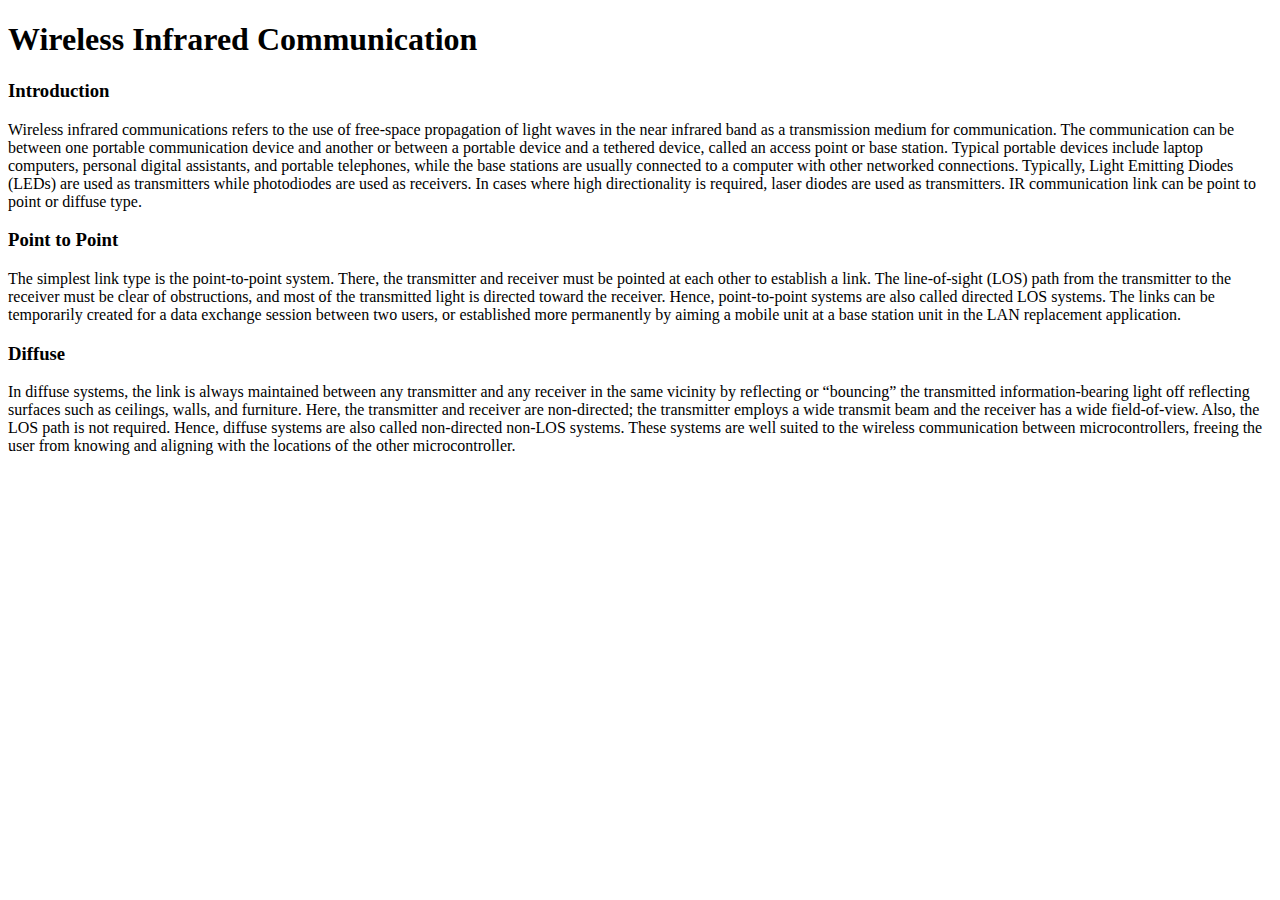
==== module2/index.html @ 2deb713e "Module 2 assignment - basic structure added" ====
<!DOCTYPE html>
<html>
<head>
	<title>Assignment solution for Module 2</title>
</head>
<body>
<h1>Wireless Infrared Communication</h1>
<section>
	<h3>Introduction</h3>
	<p>
		Wireless infrared communications refers to the use of free-space propagation of light waves in the near infrared band as a transmission medium for communication. The communication can be between one portable communication device and another or between a portable device and a tethered device, called an access point or base station. Typical portable devices include laptop computers, personal digital assistants, and portable telephones, while the base stations are usually connected to a computer with other networked connections. Typically, Light Emitting Diodes (LEDs) are used as transmitters while photodiodes are used as receivers. In cases where high directionality is required, laser diodes are used as transmitters. IR communication link can be point to point or diffuse type.
	</p>
</section>
<section>
	<h3>Point to Point</h3>
	<p>
		The simplest link type is the point-to-point system. There, the transmitter and receiver must be pointed at each other to establish a link. The line-of-sight (LOS) path from the transmitter to the receiver must be clear of obstructions, and most of the transmitted light is directed toward the receiver. Hence, point-to-point systems are also called directed LOS systems. The links can be temporarily created for a data exchange session between two users, or established more permanently by aiming a mobile unit at a base station unit in the LAN replacement application.	
	</p>
</section>
<section>
	<h3>Diffuse</h3>
	<p>
		In diffuse systems, the link is always maintained between any transmitter and any receiver in the same vicinity by reflecting or “bouncing” the transmitted information-bearing light off reflecting surfaces such as ceilings, walls, and furniture. Here, the transmitter and receiver are non-directed; the transmitter employs a wide transmit beam and the receiver has a wide field-of-view. Also, the LOS path is not required. Hence, diffuse systems are also called non-directed non-LOS systems. These systems are well suited to the wireless communication between microcontrollers, freeing the user from knowing and aligning with the locations of the other microcontroller.
	</p>
</section>
</body>
</html>
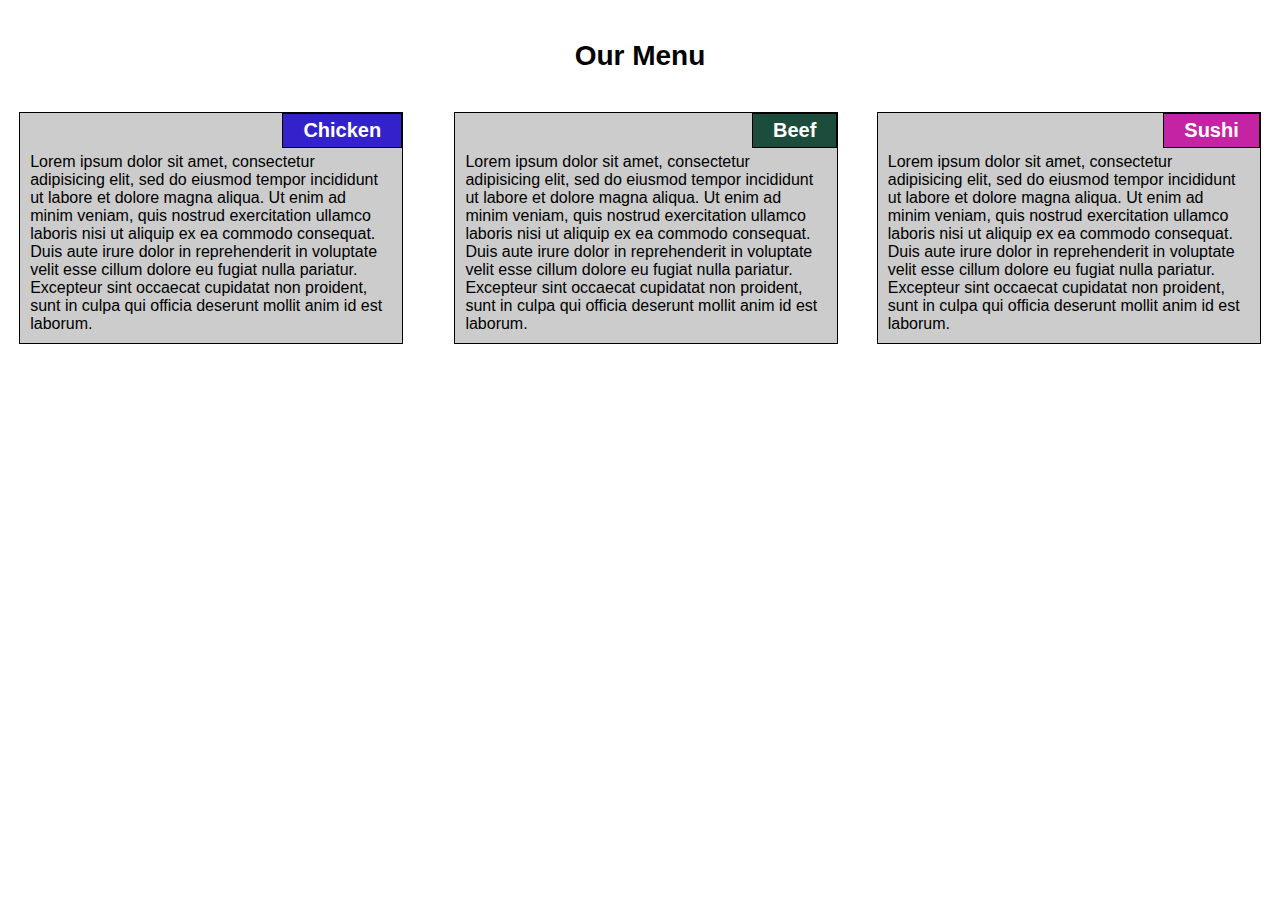
==== commit bf231b37: "Module2 - Base styling added" ====
--- a/module2/index.html
+++ b/module2/index.html
@@ -1,26 +1,43 @@
 <!DOCTYPE html>
 <html>
 <head>
+	<meta charset="utf-8">
 	<title>Assignment solution for Module 2</title>
+	<link rel="stylesheet" type="text/css" href="css/style.css">
 </head>
 <body>
-<h1>Wireless Infrared Communication</h1>
-<section>
-	<h3>Introduction</h3>
+<h1>Our Menu</h1>
+<section id="first">
+	<h3>Chicken</h3>
 	<p>
-		Wireless infrared communications refers to the use of free-space propagation of light waves in the near infrared band as a transmission medium for communication. The communication can be between one portable communication device and another or between a portable device and a tethered device, called an access point or base station. Typical portable devices include laptop computers, personal digital assistants, and portable telephones, while the base stations are usually connected to a computer with other networked connections. Typically, Light Emitting Diodes (LEDs) are used as transmitters while photodiodes are used as receivers. In cases where high directionality is required, laser diodes are used as transmitters. IR communication link can be point to point or diffuse type.
+	Lorem ipsum dolor sit amet, consectetur adipisicing elit, sed do eiusmod
+	tempor incididunt ut labore et dolore magna aliqua. Ut enim ad minim veniam,
+	quis nostrud exercitation ullamco laboris nisi ut aliquip ex ea commodo
+	consequat. Duis aute irure dolor in reprehenderit in voluptate velit esse
+	cillum dolore eu fugiat nulla pariatur. Excepteur sint occaecat cupidatat non
+	proident, sunt in culpa qui officia deserunt mollit anim id est laborum.
 	</p>
 </section>
 <section>
-	<h3>Point to Point</h3>
+	<h3 id="second">Beef</h3>
 	<p>
-		The simplest link type is the point-to-point system. There, the transmitter and receiver must be pointed at each other to establish a link. The line-of-sight (LOS) path from the transmitter to the receiver must be clear of obstructions, and most of the transmitted light is directed toward the receiver. Hence, point-to-point systems are also called directed LOS systems. The links can be temporarily created for a data exchange session between two users, or established more permanently by aiming a mobile unit at a base station unit in the LAN replacement application.	
+	Lorem ipsum dolor sit amet, consectetur adipisicing elit, sed do eiusmod
+	tempor incididunt ut labore et dolore magna aliqua. Ut enim ad minim veniam,
+	quis nostrud exercitation ullamco laboris nisi ut aliquip ex ea commodo
+	consequat. Duis aute irure dolor in reprehenderit in voluptate velit esse
+	cillum dolore eu fugiat nulla pariatur. Excepteur sint occaecat cupidatat non
+	proident, sunt in culpa qui officia deserunt mollit anim id est laborum.
 	</p>
 </section>
 <section>
-	<h3>Diffuse</h3>
+	<h3 id="third">Sushi</h3>
 	<p>
-		In diffuse systems, the link is always maintained between any transmitter and any receiver in the same vicinity by reflecting or “bouncing” the transmitted information-bearing light off reflecting surfaces such as ceilings, walls, and furniture. Here, the transmitter and receiver are non-directed; the transmitter employs a wide transmit beam and the receiver has a wide field-of-view. Also, the LOS path is not required. Hence, diffuse systems are also called non-directed non-LOS systems. These systems are well suited to the wireless communication between microcontrollers, freeing the user from knowing and aligning with the locations of the other microcontroller.
+	Lorem ipsum dolor sit amet, consectetur adipisicing elit, sed do eiusmod
+	tempor incididunt ut labore et dolore magna aliqua. Ut enim ad minim veniam,
+	quis nostrud exercitation ullamco laboris nisi ut aliquip ex ea commodo
+	consequat. Duis aute irure dolor in reprehenderit in voluptate velit esse
+	cillum dolore eu fugiat nulla pariatur. Excepteur sint occaecat cupidatat non
+	proident, sunt in culpa qui officia deserunt mollit anim id est laborum.
 	</p>
 </section>
 </body>
--- a/module2/css/style.css
+++ b/module2/css/style.css
@@ -0,0 +1,46 @@
+* {
+	box-sizing: border-box;
+	font-family: Arial, Helvetica, sans-serif;
+	margin:0;
+}
+
+h3 {
+	border: 1px solid black;
+	font-size: 125%;
+	background-color: #3322cc;
+	color: #ffffff;
+	text-align: center;
+	float:right;
+	padding:5px 20px;
+}
+
+#first {
+	margin-right: 2.5%;
+	
+}
+
+#second {
+	background-color: #1c4c3c;
+}
+
+#third {
+	background-color: #c424a4;
+}
+h1 {
+	font-size: 175%;
+	margin: 40px;
+	text-align: center;
+}
+section {
+	border: 1px solid black;
+	background-color: #cccccc;
+	width: 30%;
+	float: left;
+	margin: 0px 1.5%;
+}
+
+p {
+	padding: 40px 10px 10px 10px;
+}
+
+
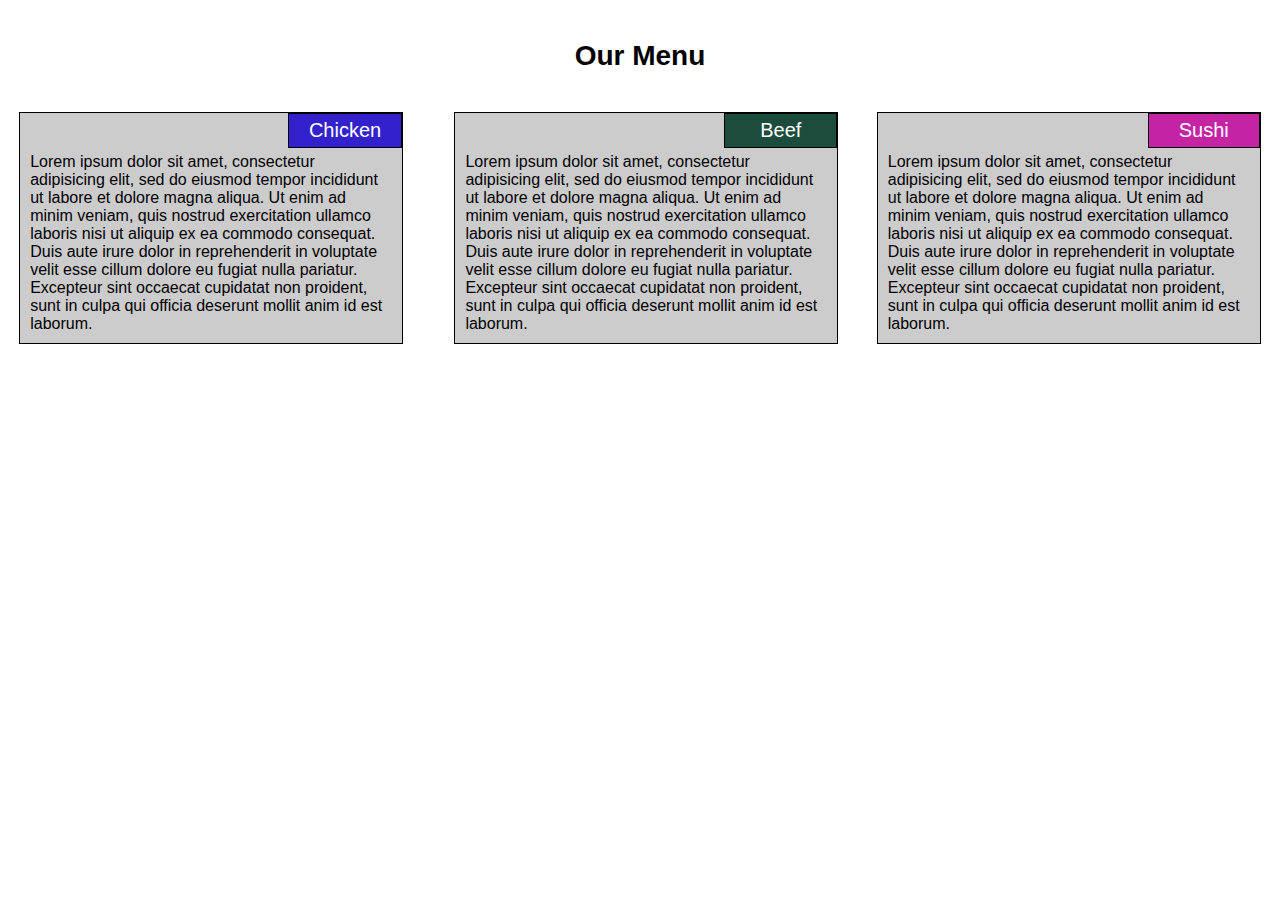
==== commit 198bc923: "Module 2 assignment completed" ====
--- a/module2/index.html
+++ b/module2/index.html
@@ -2,6 +2,7 @@
 <html>
 <head>
 	<meta charset="utf-8">
+	<meta name="viewport" content="width=device-width, initial-scale=1">
 	<title>Assignment solution for Module 2</title>
 	<link rel="stylesheet" type="text/css" href="css/style.css">
 </head>
--- a/module2/css/style.css
+++ b/module2/css/style.css
@@ -7,40 +7,66 @@
 h3 {
 	border: 1px solid black;
 	font-size: 125%;
+	font-weight: normal;
 	background-color: #3322cc;
 	color: #ffffff;
 	text-align: center;
 	float:right;
 	padding:5px 20px;
+	/*width:35%;*/
 }
 
-#first {
-	margin-right: 2.5%;
-	
-}
-
-#second {
-	background-color: #1c4c3c;
-}
-
-#third {
-	background-color: #c424a4;
-}
 h1 {
 	font-size: 175%;
 	margin: 40px;
 	text-align: center;
 }
+
+
+#second {
+	background-color: #1c4c3c;
+	padding: 5px 35px;
+}
+
+#third {
+	background-color: #c424a4;
+	padding: 5px 30px;
+}
+
 section {
 	border: 1px solid black;
 	background-color: #cccccc;
-	width: 30%;
 	float: left;
-	margin: 0px 1.5%;
 }
 
 p {
 	padding: 40px 10px 10px 10px;
 }
 
+@media (max-width: 767px) {
+	section {
+		width: 90%;
+		margin: 5%;
+	}
+}
 
+@media (min-width: 768px) and (max-width: 991px) {
+	section {
+		width: 44%;
+		margin: 3%;
+	}
+	section:nth-child(6) {
+		width: 94%;
+	}
+}
+
+@media (min-width: 992px) {
+	section {
+		width: 30%;
+		margin: 0px 1.5%
+	}
+	#first {
+		margin-right: 2.5%;	
+	}
+}
+
